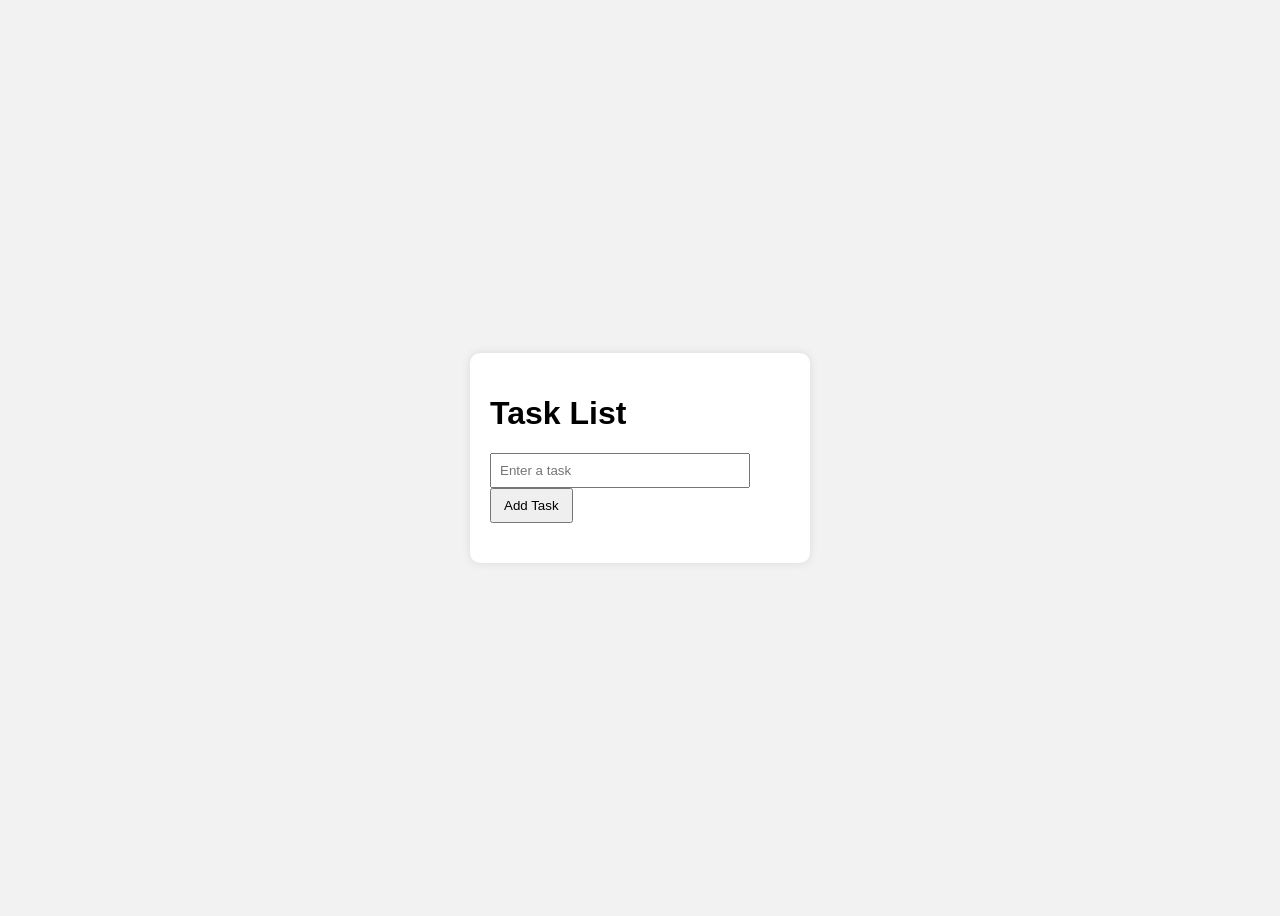
==== Task6/index.html @ 0af43488 "Add Task 6: Basic Task List with Local Storage" ====
<!DOCTYPE html>
<html lang="en">
<head>
  <meta charset="UTF-8">
  <title>Task List</title>
  <link rel="stylesheet" href="style.css">
</head>
<body>
  <div class="container">
    <h1>Task List</h1>
    <input type="text" id="taskInput" placeholder="Enter a task">
    <button id="addTaskBtn">Add Task</button>
    <ul id="taskList"></ul>
  </div>

  <script src="script.js"></script>
</body>
</html>
---- Task6/style.css ----
body {
  font-family: Arial, sans-serif;
  background: #f2f2f2;
  display: flex;
  justify-content: center;
  align-items: center;
  height: 100vh;
}

.container {
  background: white;
  padding: 20px;
  border-radius: 10px;
  box-shadow: 0 0 10px rgba(0,0,0,0.1);
  width: 300px;
}

#taskInput {
  width: 80%;
  padding: 8px;
  margin-right: 5px;
}

#addTaskBtn {
  padding: 8px 12px;
}

#taskList {
  list-style-type: none;
  padding: 0;
  margin-top: 20px;
}

.task-item {
  display: flex;
  align-items: center;
  justify-content: space-between;
  margin-bottom: 10px;
}

.completed {
  text-decoration: line-through;
  color: gray;
}
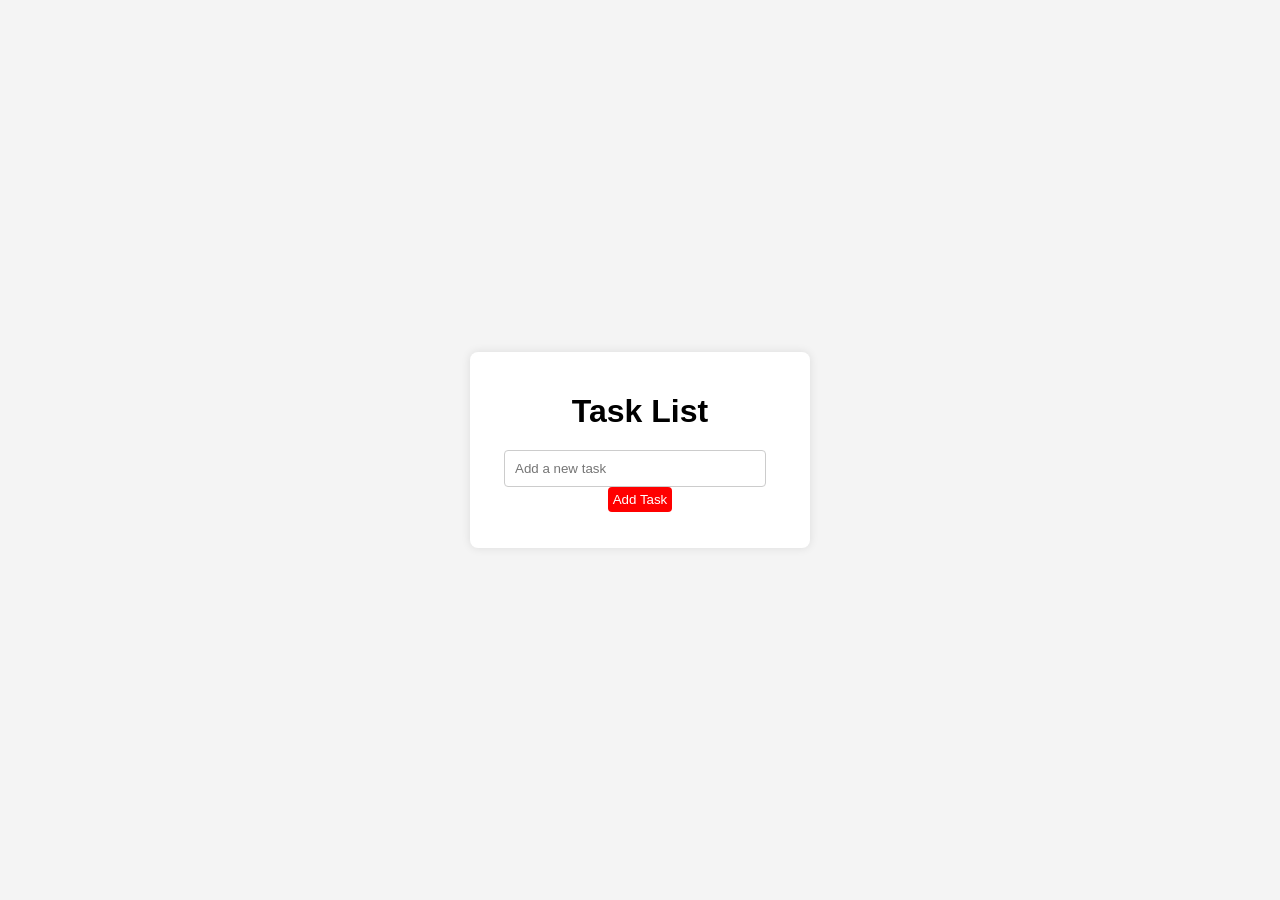
==== commit 9ea375b5: "Updated task list app" ====
--- a/Task6/index.html
+++ b/Task6/index.html
@@ -2,17 +2,21 @@
 <html lang="en">
 <head>
   <meta charset="UTF-8">
+  <meta name="viewport" content="width=device-width, initial-scale=1.0">
   <title>Task List</title>
   <link rel="stylesheet" href="style.css">
 </head>
 <body>
   <div class="container">
     <h1>Task List</h1>
-    <input type="text" id="taskInput" placeholder="Enter a task">
-    <button id="addTaskBtn">Add Task</button>
-    <ul id="taskList"></ul>
+    <form id="task-form">
+      <input type="text" id="task-input" placeholder="Add a new task" required>
+      <button type="submit">Add Task</button>
+    </form>
+    <ul id="task-list">
+      <!-- Tasks will be dynamically added here -->
+    </ul>
   </div>
-
   <script src="script.js"></script>
 </body>
 </html>
--- a/Task6/style.css
+++ b/Task6/style.css
@@ -1,6 +1,8 @@
 body {
   font-family: Arial, sans-serif;
-  background: #f2f2f2;
+  background-color: #f4f4f4;
+  margin: 0;
+  padding: 0;
   display: flex;
   justify-content: center;
   align-items: center;
@@ -8,37 +10,65 @@
 }
 
 .container {
-  background: white;
+  background-color: white;
   padding: 20px;
-  border-radius: 10px;
-  box-shadow: 0 0 10px rgba(0,0,0,0.1);
+  border-radius: 8px;
+  box-shadow: 0 0 10px rgba(0, 0, 0, 0.1);
   width: 300px;
+  text-align: center;
 }
 
-#taskInput {
-  width: 80%;
-  padding: 8px;
-  margin-right: 5px;
+h1 {
+  margin-bottom: 20px;
 }
 
-#addTaskBtn {
-  padding: 8px 12px;
+input[type="text"] {
+  width: 80%;
+  padding: 10px;
+  margin-right: 10px;
+  border: 1px solid #ccc;
+  border-radius: 4px;
 }
 
-#taskList {
+button {
+  padding: 10px;
+  background-color: #4CAF50;
+  color: white;
+  border: none;
+  border-radius: 4px;
+  cursor: pointer;
+}
+
+button:hover {
+  background-color: #45a049;
+}
+
+ul {
   list-style-type: none;
   padding: 0;
-  margin-top: 20px;
 }
 
-.task-item {
+li {
   display: flex;
   align-items: center;
   justify-content: space-between;
-  margin-bottom: 10px;
+  padding: 10px;
+  border-bottom: 1px solid #ccc;
 }
 
 .completed {
   text-decoration: line-through;
   color: gray;
 }
+
+button {
+  background-color: red;
+  padding: 5px;
+  color: white;
+  border: none;
+  cursor: pointer;
+}
+
+button:hover {
+  background-color: darkred;
+}
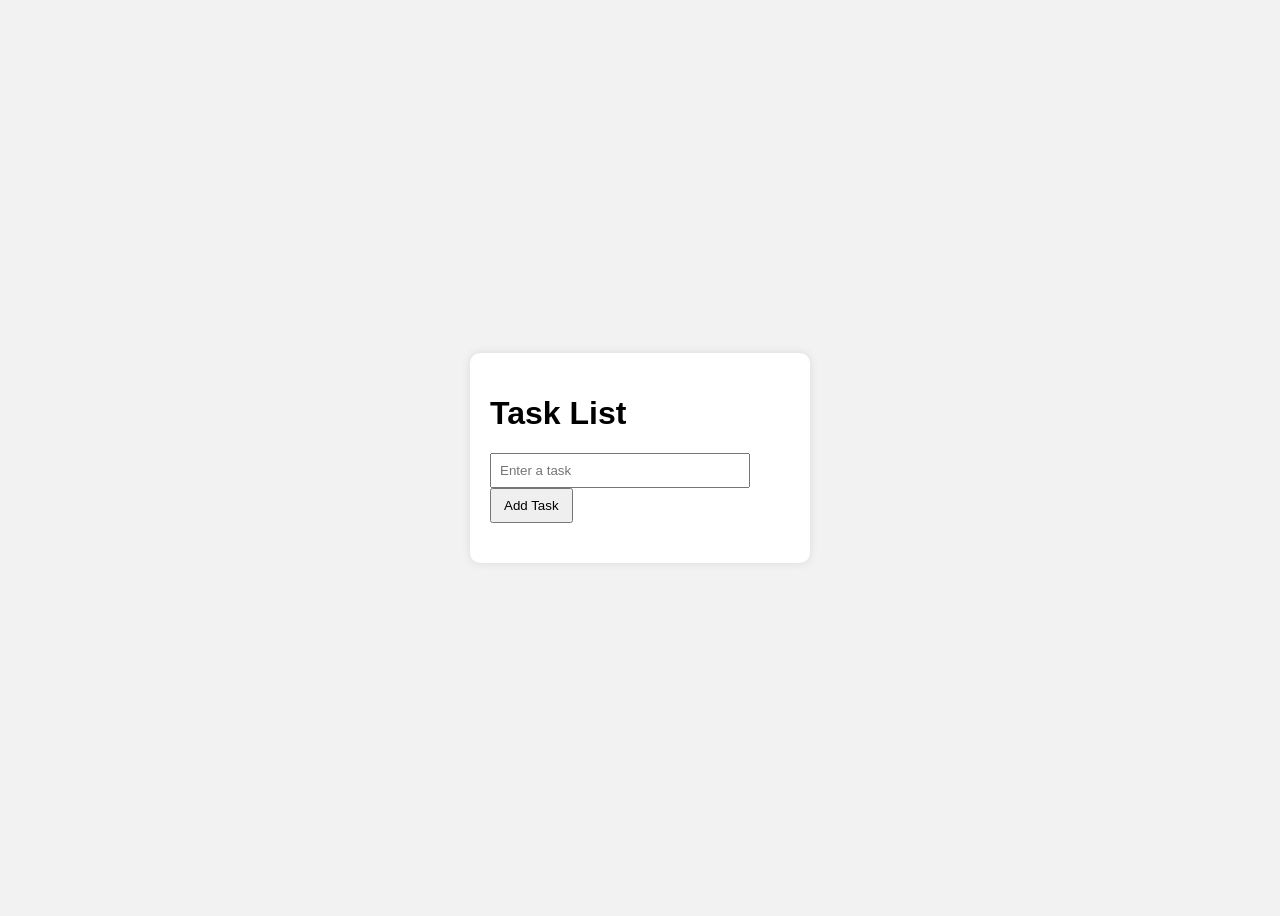
==== commit a886cf2e: "updated" ====
--- a/Task6/index.html
+++ b/Task6/index.html
@@ -2,21 +2,17 @@
 <html lang="en">
 <head>
   <meta charset="UTF-8">
-  <meta name="viewport" content="width=device-width, initial-scale=1.0">
   <title>Task List</title>
   <link rel="stylesheet" href="style.css">
 </head>
 <body>
   <div class="container">
     <h1>Task List</h1>
-    <form id="task-form">
-      <input type="text" id="task-input" placeholder="Add a new task" required>
-      <button type="submit">Add Task</button>
-    </form>
-    <ul id="task-list">
-      <!-- Tasks will be dynamically added here -->
-    </ul>
+    <input type="text" id="taskInput" placeholder="Enter a task">
+    <button id="addTaskBtn">Add Task</button>
+    <ul id="taskList"></ul>
   </div>
+
   <script src="script.js"></script>
 </body>
 </html>
--- a/Task6/style.css
+++ b/Task6/style.css
@@ -1,8 +1,6 @@
 body {
   font-family: Arial, sans-serif;
-  background-color: #f4f4f4;
-  margin: 0;
-  padding: 0;
+  background: #f2f2f2;
   display: flex;
   justify-content: center;
   align-items: center;
@@ -10,65 +8,37 @@
 }
 
 .container {
-  background-color: white;
+  background: white;
   padding: 20px;
-  border-radius: 8px;
-  box-shadow: 0 0 10px rgba(0, 0, 0, 0.1);
+  border-radius: 10px;
+  box-shadow: 0 0 10px rgba(0,0,0,0.1);
   width: 300px;
-  text-align: center;
 }
 
-h1 {
-  margin-bottom: 20px;
+#taskInput {
+  width: 80%;
+  padding: 8px;
+  margin-right: 5px;
 }
 
-input[type="text"] {
-  width: 80%;
-  padding: 10px;
-  margin-right: 10px;
-  border: 1px solid #ccc;
-  border-radius: 4px;
+#addTaskBtn {
+  padding: 8px 12px;
 }
 
-button {
-  padding: 10px;
-  background-color: #4CAF50;
-  color: white;
-  border: none;
-  border-radius: 4px;
-  cursor: pointer;
+#taskList {
+  list-style-type: none;
+  padding: 0;
+  margin-top: 20px;
 }
 
-button:hover {
-  background-color: #45a049;
-}
-
-ul {
-  list-style-type: none;
-  padding: 0;
-}
-
-li {
+.task-item {
   display: flex;
   align-items: center;
   justify-content: space-between;
-  padding: 10px;
-  border-bottom: 1px solid #ccc;
+  margin-bottom: 10px;
 }
 
 .completed {
   text-decoration: line-through;
   color: gray;
 }
-
-button {
-  background-color: red;
-  padding: 5px;
-  color: white;
-  border: none;
-  cursor: pointer;
-}
-
-button:hover {
-  background-color: darkred;
-}
